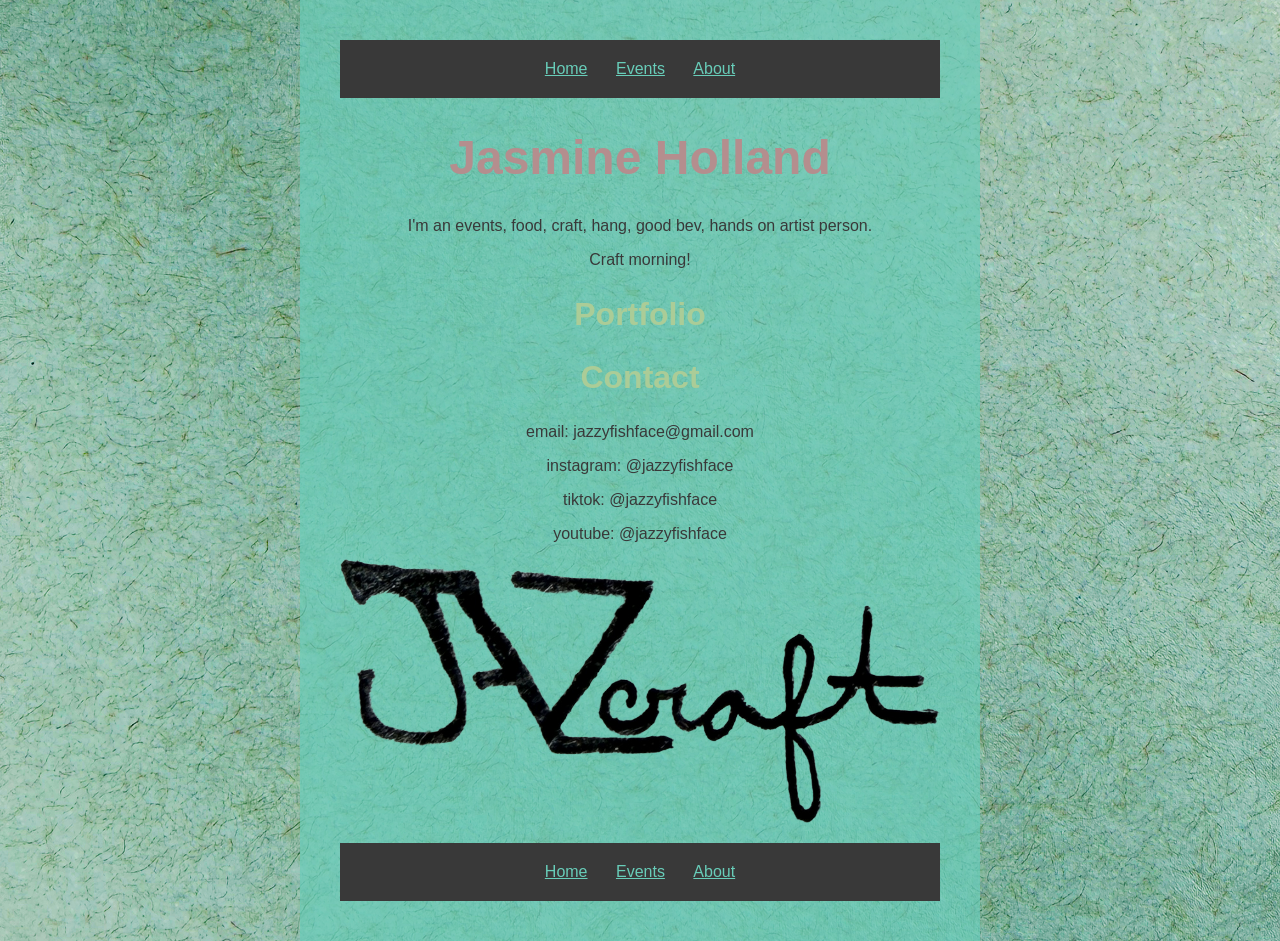
==== about.html @ ee81cba5 "first commit" ====
<!DOCTYPE html>
<html lang="en">
<head>
     <meta charset="UTF-8">
     <link rel="stylesheet" href="style.css">
    <title>about</title>
</head>
<body>
 <div class="nav">
    <a href="index.html">Home</a>
    <a href="events.html">Events</a>
    <a href="about.html">About</a>
</div>
    <h1>Jasmine Holland</h1>
    <p>I'm an events, food, craft, hang, good bev, hands on artist person. </p>
    <p>Craft morning!</p>
    <!-- placeholder for actual bio -->
    <h2>Portfolio</h2>
    <!-- placeholder for portfolio of artwork/baked goods -->
    <h2>Contact</h2>
    <p>email: jazzyfishface@gmail.com</p>
    <p>instagram: @jazzyfishface</p>
    <p>tiktok: @jazzyfishface</p>
    <p>youtube: @jazzyfishface</p>
    <img src="JAZcraft_logo_1-copy.png" alt="JAZcraft logo: hand-drawn black ink logo">
    <p></p>
 <div class="footer-nav ">
    <a href="index.html">Home</a>
    <a href="events.html">Events</a>
    <a href="about.html">About</a>
</div>
</body>
</html>
---- style.css ----
body {
    font-family: Futura, sans-serif;
    background-color: rgba(104, 205, 185, 0.7);
    color: #393939;
    text-align: center;
    max-width: 600px;
    margin: 0 auto;
    padding: 40px;
}
h1 {
    color: #b48e8e;
    font-size: 3em;
}
h2 {
    color: #abcc97;
    font-size: 2em;
}   
img {
    max-width: 100%;
    height: auto;
}
iframe {
    border: none;
    max-width: 100%;
    height: 1200px;
}
.nav {
    background-color: #393939;
    padding: 20px 0;
}
.nav a {
    color: #68cdb9;
    text-decoration: underline;
    margin: 0 12px;
}
.footer-nav {
    background-color: #393939;
    padding: 20px 0;
}
.footer-nav a {
    color: #68cdb9;
    text-decoration: underline;
    margin: 0 12px;
}
#fish {
    position: absolute;
    font-size: 2em;
    transition: left 0.4s, top 0.4s;
}
html {
    scroll-behavior: smooth;
    background-image: url("2026-0716_tonedbluepaper_16_edit-3-copy.png");
    background-size: cover;
    background-position: center;   
}
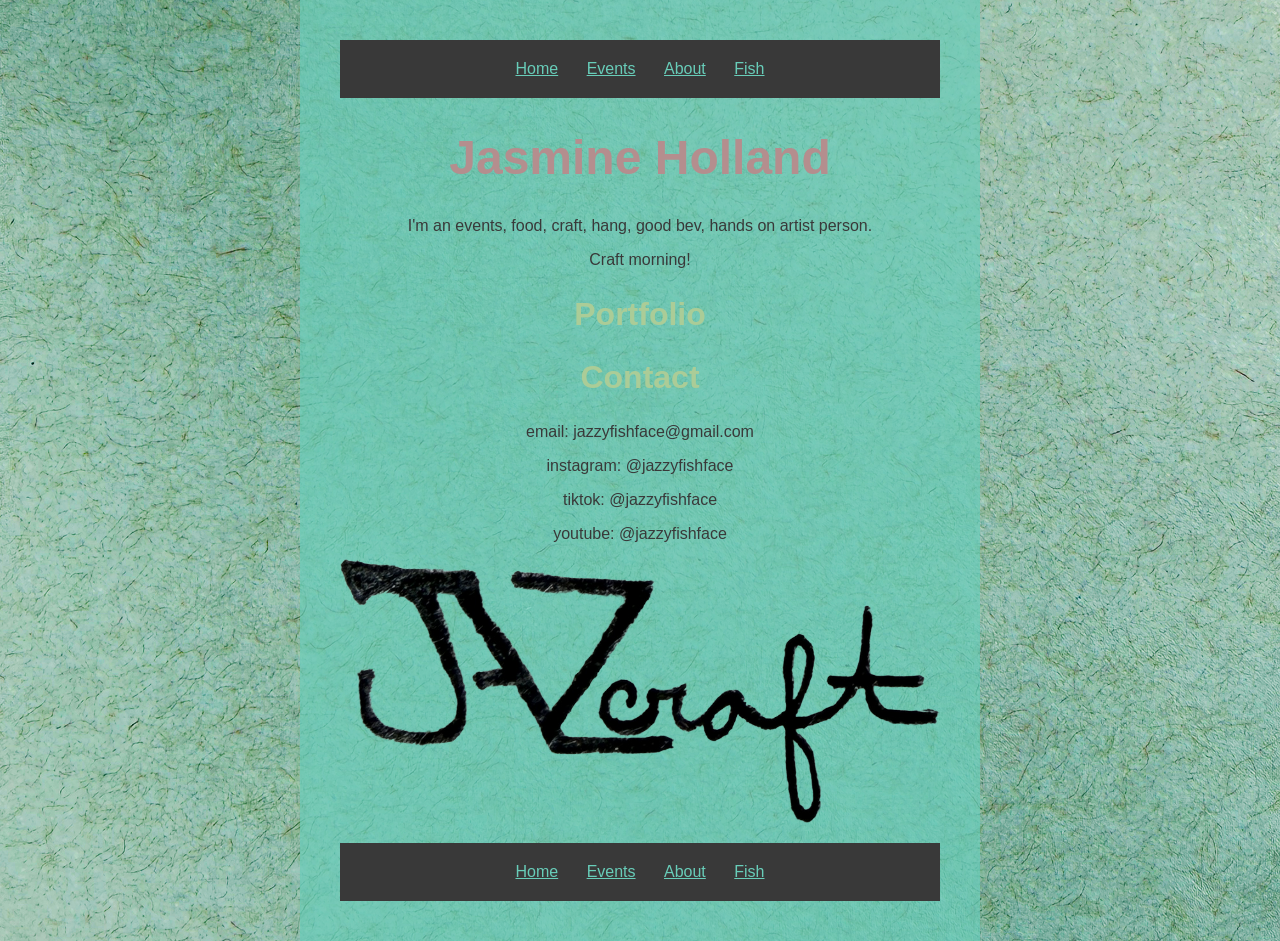
==== commit 86185372: "added fish game to nav and fixed background/backyard typo" ====
--- a/about.html
+++ b/about.html
@@ -10,6 +10,7 @@
     <a href="index.html">Home</a>
     <a href="events.html">Events</a>
     <a href="about.html">About</a>
+    <a href="game.html">Fish</a>
 </div>
     <h1>Jasmine Holland</h1>
     <p>I'm an events, food, craft, hang, good bev, hands on artist person. </p>
@@ -28,6 +29,7 @@
     <a href="index.html">Home</a>
     <a href="events.html">Events</a>
     <a href="about.html">About</a>
+    <a href="game.html">Fish</a>
 </div>
 </body>
 </html>
